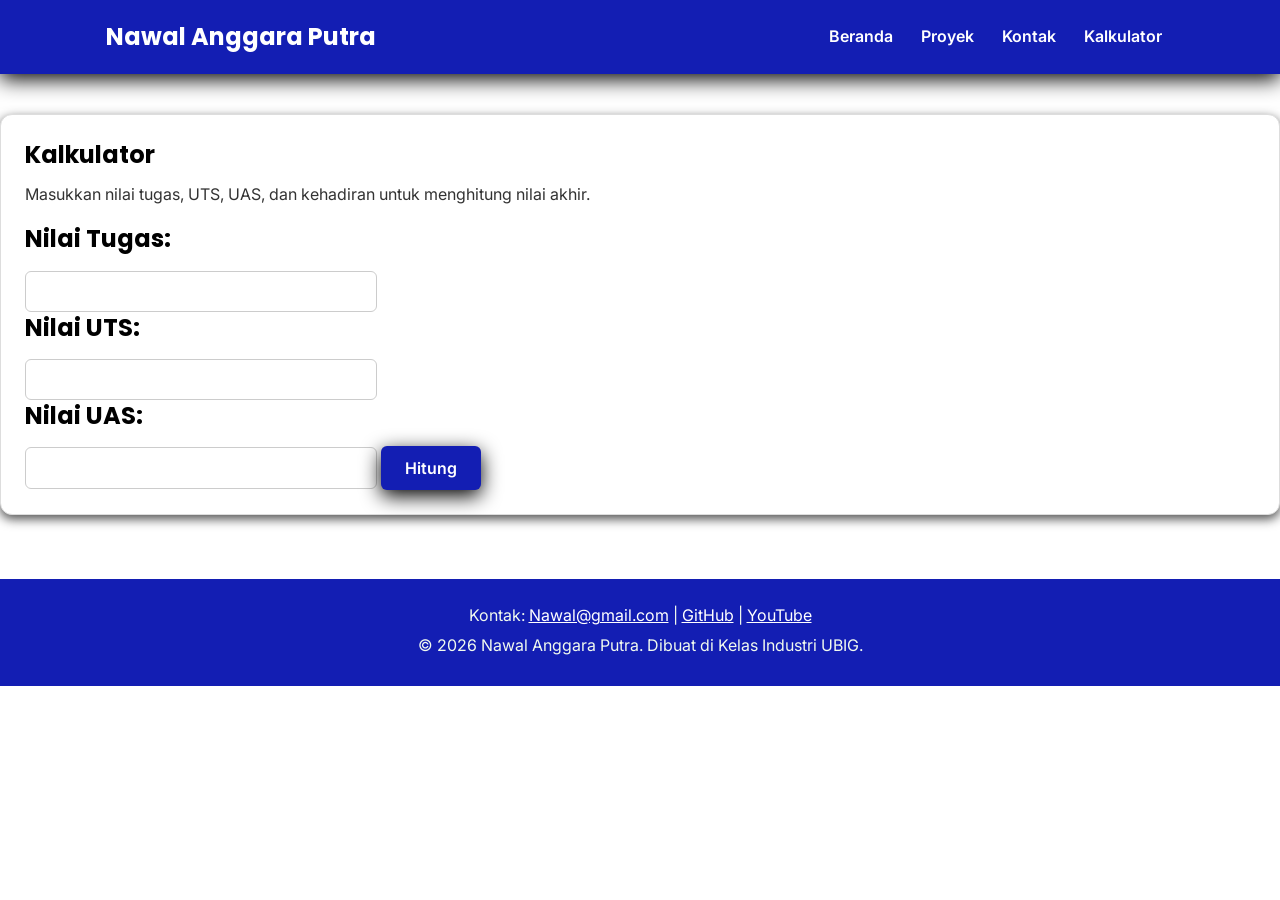
==== kalkulator.html @ cd4a0214 "feat: tambah latihan javascript dasar" ====
<!DOCTYPE html>
<html lang="en">

<head>
  <meta charset="UTF-8">
  <meta name="viewport" content="width=device-width, initial-scale=1.0">
  <title>Nawal anggara putra | Beranda</title>
  <link rel="preconnect" href="https://fonts.googleapis.com">
  <link rel="preconnect" href="https://fonts.gstatic.com" crossorigin>
  <link href="https://fonts.googleapis.com/css2?family=Inter:wght@400;600&family=Poppins:wght@600;700&display=swap"
    rel="stylesheet">
  <link rel="stylesheet" href="css/style.css">
  <script src="js/latihan.js" defer></script>
  <script src="js/kalkulator.js" defer></script>
  <script src="js/logika.js" defer></script>
</head>

<body>
  <header>
    <div class="container navbar">
      <h1>Nawal Anggara Putra</h1>
      <nav class="menu-laptop">
        <ul>
          <li><a href="index.html">Beranda</a></li>
          <li><a href="proyek.html">Proyek</a></li>
          <li><a href="kontak.html">Kontak</a></li>
          <li><a href="kalkulator.html">Kalkulator</a></li>
        </ul>
      </nav>
      <!-- Tantangan: menu ponsel yang bisa dibuka-tutup -->
      <details class="menu-ponsel">
        <summary>Menu</summary>
        <nav>
          <ul>
            <li><a href="index.html">Beranda</a></li>
            <li><a href="proyek.html">Proyek</a></li>
            <li><a href="kontak.html">Kontak</a></li>
            <li><a href="kalkulator.html">Kalkulator</a></li>
          </ul>
        </nav>
      </details>
    </div>
  </header>
  <main>
    <div class="container-kalkulator">
      <div class="kartu">
        <h2>Kalkulator</h2>
        <p>Masukkan nilai tugas, UTS, UAS, dan kehadiran untuk menghitung nilai akhir.</p>
        <div id="kalkulatorForm">
          <h2>Nilai Tugas:</h2>
          <input type="number" id="nilaiTugas" name="nilaiTugas" required>

          <h2>Nilai UTS:</h2>
          <input type="number" id="nilaiUts" name="nilaiUts" required>

          <h2>Nilai UAS:</h2>
          <input type="number" id="nilaiUas" name="nilaiUas" required>

          <button type="button" id="hitungButton">Hitung</button>
        </div>
        <div id="hasil"></div>
      </div>
    </div>
  </main>

  <footer>
    <p>Kontak: <a href="https://mail.google.com/mail/?view=cm&fs=1&to=nawal.xrpl@gmail.com">Nawal@gmail.com</a> |
      <a href="https://github.com/Archonwyall/" target="_blank">GitHub</a> |
      <a href="https://www.youtube.com/@Anggara-starly" target="_blank">YouTube</a>
    </p>
    <p>&copy; 2026 Nawal Anggara Putra. Dibuat di Kelas Industri UBIG.</p>
  </footer>

  <script src="js/kalkulator.js"></script>
  <script src="js/latihan.js" defer></script>

</body>

</html>
---- css/style.css ----
/* Gaya portofolio Andi Pratama
   Palet: #1D3557 (utama), #E63946 (aksen), #F1FAEE (latar)
   Huruf: Poppins (judul), Inter (isi)
   Tata letak: mobile first, titik ubah 768px (tablet) dan 1024px (laptop) */

/* 1. Reset */
* {
  box-sizing: border-box;
  margin: 0;
}

img {
  max-width: 100%;
  height: auto;
}

/* 2. Dasar halaman: warna dan huruf */
body {
  font-family: "Inter", Arial, sans-serif;
  font-size: 1rem;
  line-height: 1.6;
  color: #333333;
  background-color: #ffffff;
}

h1, h2, h3 {
  font-family: "Poppins", Arial, sans-serif;
  color: #000000;
  line-height: 1.3;
}

h2 {
  margin-bottom: 0.75rem;
}

p, ul, ol {
  margin-bottom: 1rem;
}

a {
  color: #E63946;
}

/* 3. Wadah, header, dan menu */
.container {
  max-width: 1100px;
  margin: 0 auto;
  padding: 0 1rem;
}

header {
  background-color: #131eb3;
  box-shadow:0 5px 20px #000000;
  color: #FFFFFF;
  padding: 1rem 0;
}

header h1 {
  color: #FFFFFF;
  font-size: 1.5rem;
}

.navbar {
  display: flex;
  flex-wrap: wrap;
  justify-content: space-between;
  align-items: center;
  gap: 0.5rem;
}

nav ul {
  display: flex;
  gap: 0.25rem;
  padding: 0;
  margin: 0;
  list-style: none;
}

nav a {
  display: inline-block;
  padding: 0.5rem 0.75rem;
  border-radius: 6px;
  color: #FFFFFF;
  font-weight: 600;
  text-decoration: none;
}

/* Tantangan: menu ponsel buka-tutup dengan details */
.menu-laptop {
  display: none;
}

.menu-ponsel summary {
  padding: 0.5rem 0.75rem;
  border: 1px solid #FFFFFF;
  border-radius: 6px;
  font-weight: 600;
  cursor: pointer;
}

.menu-ponsel ul {
  flex-direction: column;
  margin-top: 0.5rem;
}

/* 4. Isi utama, hero, dan kartu */
main {
  padding: 1.5rem 0;
}

.hero {
  display: flex;
  flex-direction: column;
  align-items: center;
  gap: 1.5rem;
  padding: 1rem 0 2rem;
  text-align: center;
}

.hero img {
  border: 10px solid #131eb3;
  border-radius: 50%;
  box-shadow: 0 0px 20px #000000 ;
}

.hero h2 {
  font-size: 2rem;
}

.tombol {
  display: inline-block;
  padding: 0.75rem 1.5rem;
  border-radius: 6px;
  background-color: #131eb3;
  box-shadow:0 6px 20px #000000;
  color: #FFFFFF;
  font-weight: 600;
  text-decoration: none;
}

.kartu {
  background-color: #ffffff;
  padding: 1rem;
  margin-bottom: 1.5rem;
  border: 1px solid #DDDDDD;
  border-radius: 12px;
  box-shadow: 0 4px 11px rgba(0, 0, 0, 0.699);
}

.daftar-kartu {
  display: flex;
  flex-wrap: wrap;
  gap: 1.5rem;
  margin-bottom: 1.5rem;
}

.daftar-kartu .kartu {
  flex: 1 1 280px;
  margin-bottom: 0;
}

article img {
  border-radius: 8px;
  border: 1px solid #DDDDDD;
}

/* 5. Tabel */
table {
  border-collapse: collapse;
}

caption {
  font-weight: 600;
  text-align: left;
  margin-bottom: 0.5rem;
}

th, td {
  border: 1px solid #CCCCCC;
  padding: 0.5rem 0.75rem;
  text-align: left;
}

th {
  background-color: #131eb3;
  color: #FFFFFF;
}

/* 6. Form */
label {
  font-weight: 600;
}

input, select, textarea {
  width: 100%;
  max-width: 22rem;
  padding: 0.6rem;
  margin-top: 0.25rem;
  border: 1px solid #CCCCCC;
  border-radius: 6px;
  font-family: inherit;
  font-size: 1rem;
}

button {
  padding: 0.75rem 1.5rem;
  border: none;
  border-radius: 6px;
  background-color: #131eb3;
  box-shadow:0 6px 20px #000000;
  color: #FFFFFF;
  font-family: inherit;
  font-size: 1rem;
  font-weight: 600;
  cursor: pointer;
}


/* 7. Footer */
footer {
  background-color: #131eb3;
  color: #F1FAEE;
  text-align: center;
  padding: 1.5rem;
}

footer p {
  margin-bottom: 0.25rem;
}

footer a {
  color: #FFFFFF;
}

/* 8. Tablet: lebar layar 768px ke atas */
@media (min-width: 768px) {
  .menu-laptop {
    display: block;
  }

  .menu-ponsel {
    display: none;
  }

  .hero {
    flex-direction: row;
    padding: 2rem 0 3rem;
    text-align: left;
  }

  .kartu {
    padding: 1.5rem;
  }
}

/* 9. Laptop: lebar layar 1024px ke atas */
@media (min-width: 1024px) {
  main {
    padding: 2.5rem 0;
  }

  .hero {
    gap: 3rem;
  }

  .hero h2 {
    font-size: 2.75rem;
  }
}
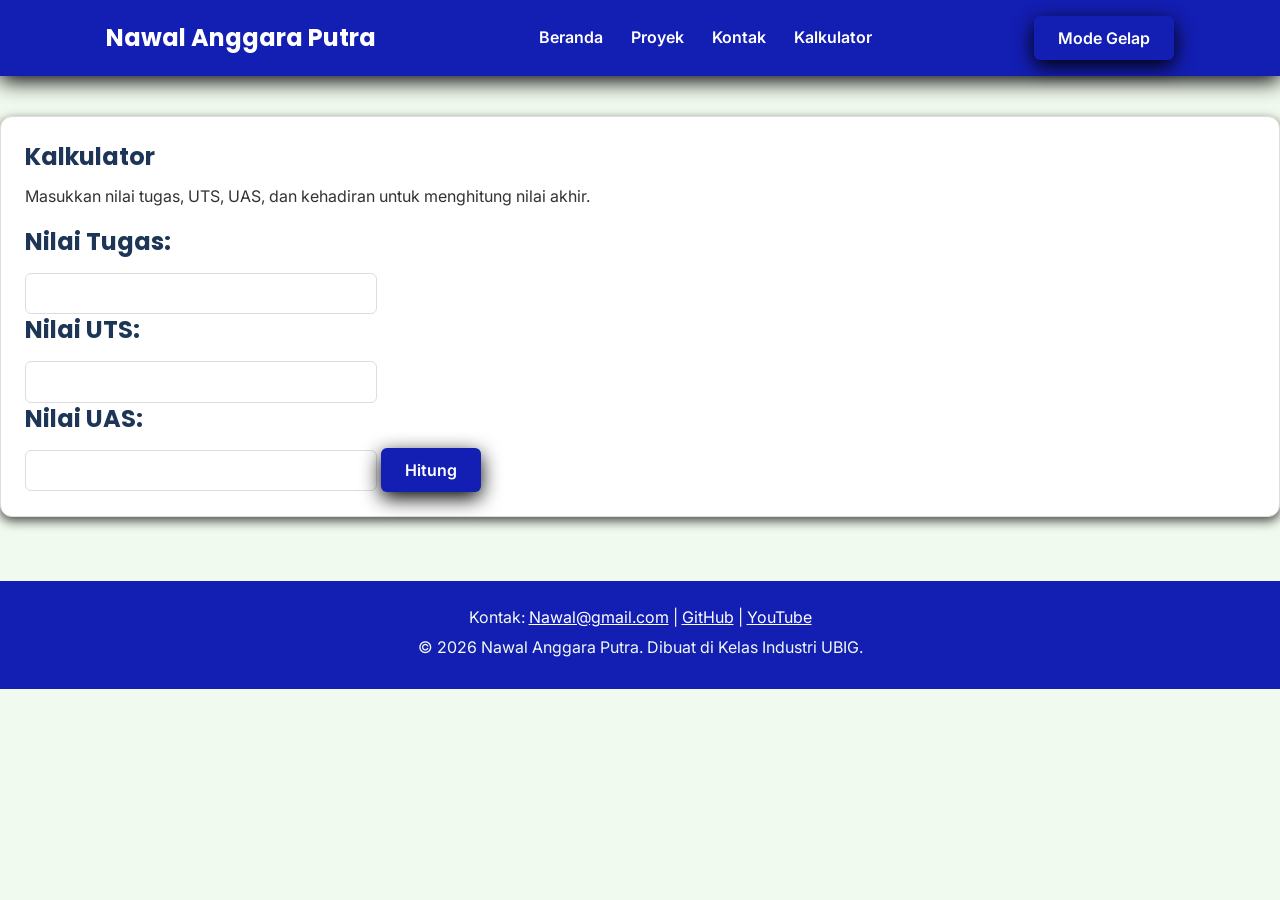
==== commit 67d1e7de: ""Feat: menambahkan DOM dan Array"" ====
--- a/kalkulator.html
+++ b/kalkulator.html
@@ -10,9 +10,8 @@
   <link href="https://fonts.googleapis.com/css2?family=Inter:wght@400;600&family=Poppins:wght@600;700&display=swap"
     rel="stylesheet">
   <link rel="stylesheet" href="css/style.css">
-  <script src="js/latihan.js" defer></script>
   <script src="js/kalkulator.js" defer></script>
-  <script src="js/logika.js" defer></script>
+<script src="js/main.js" defer></script>
 </head>
 
 <body>
@@ -39,6 +38,8 @@
           </ul>
         </nav>
       </details>
+      <button type="button" id="tombol-tema" class="tombol-
+tema">Mode Gelap</button>
     </div>
   </header>
   <main>
--- a/css/style.css
+++ b/css/style.css
@@ -232,6 +232,36 @@
   color: #FFFFFF;
 }
 
+/* 10. Tombol tema, filter, dan label kategori */
+.tombol-tema {
+  padding: 0.5rem 0.9rem;
+  border: 2px solid #FFFFFF;
+  background-color: transparent;
+  font-size: 0.9rem;
+}
+
+:root {
+  --warna-utama: #1D3557;
+  --warna-judul: #1D3557;
+  --warna-aksen: #E63946;
+  --warna-tautan: #E63946;
+  --warna-latar: #F1FAEE;
+  --warna-teks: #333333;
+  --warna-kartu: #FFFFFF;
+  --warna-garis: #DDDDDD;
+}
+/* 11. Tema gelap: isi variabel diganti saat body memiliki class 
+gelap */
+body.gelap {
+  --warna-utama: #0B1526;
+  --warna-judul: #A8DADC;
+  --warna-tautan: #FF8A8A;
+  --warna-latar: #121A24;
+  --warna-teks: #E3E8EE;
+  --warna-kartu: #1C2836;
+  --warna-garis: #34465A;
+}
+
 /* 8. Tablet: lebar layar 768px ke atas */
 @media (min-width: 768px) {
   .menu-laptop {
@@ -267,3 +297,27 @@
     font-size: 2.75rem;
   }
 }
+body {
+  background-color: var(--warna-latar);
+  color: var(--warna-teks);
+  transition: background-color 0.3s, color 0.3s;
+}
+
+h1, h2, h3 {
+  color: var(--warna-judul);
+}
+
+a {
+  color: var(--warna-tautan);
+}
+
+.kartu {
+  background-color: var(--warna-kartu);
+  border: 1px solid var(--warna-garis);
+}
+
+input, textarea, select {
+  background-color: var(--warna-kartu);
+  color: var(--warna-teks);
+  border: 1px solid var(--warna-garis);
+}
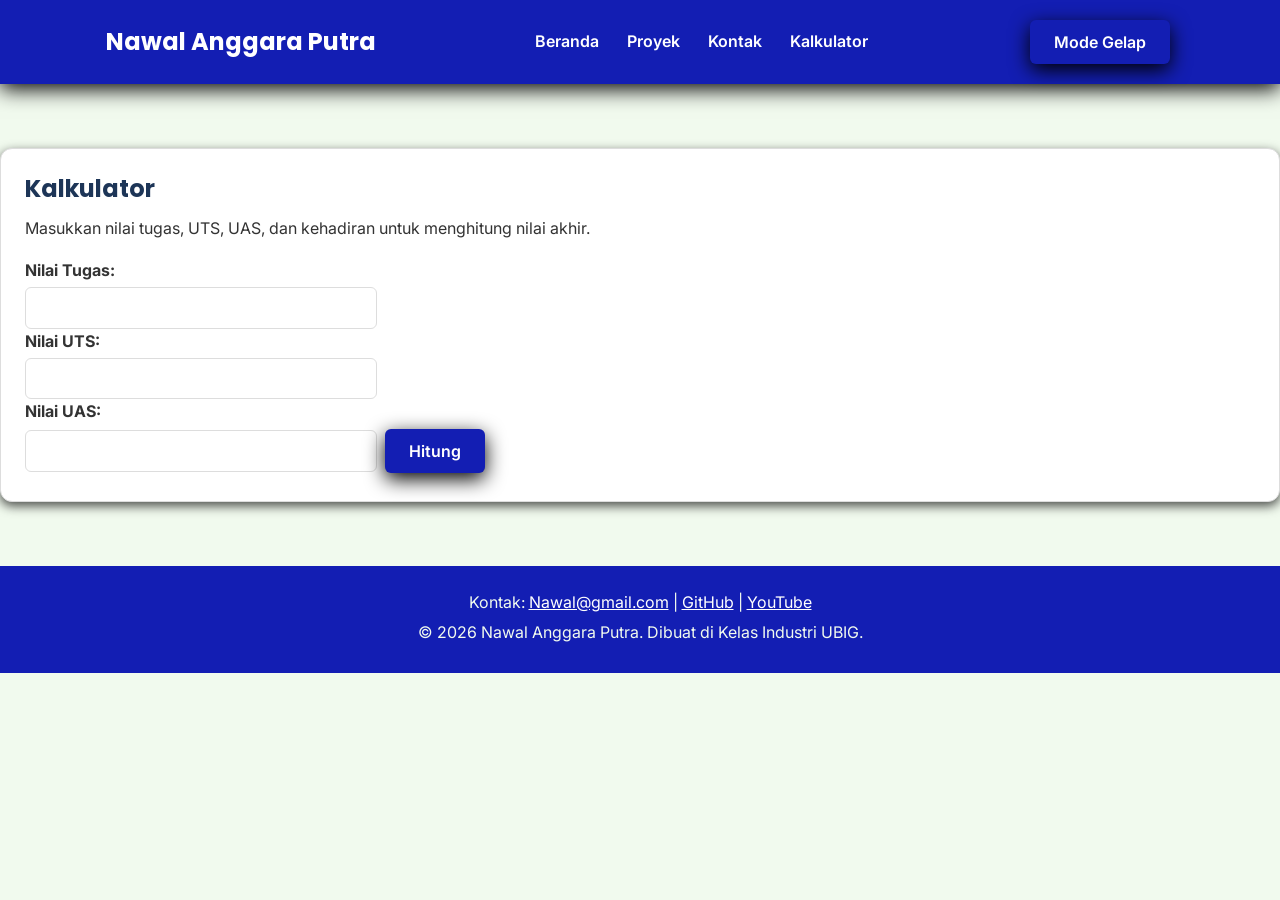
==== commit ad0e7ab5: "feat: tampilkan repositori GitHub dan keahlihan dari JSON" ====
--- a/kalkulator.html
+++ b/kalkulator.html
@@ -48,13 +48,13 @@
         <h2>Kalkulator</h2>
         <p>Masukkan nilai tugas, UTS, UAS, dan kehadiran untuk menghitung nilai akhir.</p>
         <div id="kalkulatorForm">
-          <h2>Nilai Tugas:</h2>
+          <h4>Nilai Tugas:</h4>
           <input type="number" id="nilaiTugas" name="nilaiTugas" required>
 
-          <h2>Nilai UTS:</h2>
+          <h4>Nilai UTS:</h4>
           <input type="number" id="nilaiUts" name="nilaiUts" required>
 
-          <h2>Nilai UAS:</h2>
+          <h4>Nilai UAS:</h4>
           <input type="number" id="nilaiUas" name="nilaiUas" required>
 
           <button type="button" id="hitungButton">Hitung</button>
--- a/css/style.css
+++ b/css/style.css
@@ -23,7 +23,9 @@
   background-color: #ffffff;
 }
 
-h1, h2, h3 {
+h1,
+h2,
+h3 {
   font-family: "Poppins", Arial, sans-serif;
   color: #000000;
   line-height: 1.3;
@@ -33,7 +35,9 @@
   margin-bottom: 0.75rem;
 }
 
-p, ul, ol {
+p,
+ul,
+ol {
   margin-bottom: 1rem;
 }
 
@@ -50,9 +54,10 @@
 
 header {
   background-color: #131eb3;
-  box-shadow:0 5px 20px #000000;
+  box-shadow: 0 5px 20px #000000;
   color: #FFFFFF;
   padding: 1rem 0;
+  margin-bottom: 1.5rem;
 }
 
 header h1 {
@@ -120,7 +125,7 @@
 .hero img {
   border: 10px solid #131eb3;
   border-radius: 50%;
-  box-shadow: 0 0px 20px #000000 ;
+  box-shadow: 0 0px 20px #000000;
 }
 
 .hero h2 {
@@ -132,7 +137,7 @@
   padding: 0.75rem 1.5rem;
   border-radius: 6px;
   background-color: #131eb3;
-  box-shadow:0 6px 20px #000000;
+  box-shadow: 0 6px 20px #000000;
   color: #FFFFFF;
   font-weight: 600;
   text-decoration: none;
@@ -175,7 +180,8 @@
   margin-bottom: 0.5rem;
 }
 
-th, td {
+th,
+td {
   border: 1px solid #CCCCCC;
   padding: 0.5rem 0.75rem;
   text-align: left;
@@ -191,7 +197,9 @@
   font-weight: 600;
 }
 
-input, select, textarea {
+input,
+select,
+textarea {
   width: 100%;
   max-width: 22rem;
   padding: 0.6rem;
@@ -207,12 +215,13 @@
   border: none;
   border-radius: 6px;
   background-color: #131eb3;
-  box-shadow:0 6px 20px #000000;
+  box-shadow: 0 6px 20px #000000;
   color: #FFFFFF;
   font-family: inherit;
   font-size: 1rem;
   font-weight: 600;
   cursor: pointer;
+  margin: 0.25rem;
 }
 
 
@@ -250,6 +259,7 @@
   --warna-kartu: #FFFFFF;
   --warna-garis: #DDDDDD;
 }
+
 /* 11. Tema gelap: isi variabel diganti saat body memiliki class 
 gelap */
 body.gelap {
@@ -297,13 +307,16 @@
     font-size: 2.75rem;
   }
 }
+
 body {
   background-color: var(--warna-latar);
   color: var(--warna-teks);
   transition: background-color 0.3s, color 0.3s;
 }
 
-h1, h2, h3 {
+h1,
+h2,
+h3 {
   color: var(--warna-judul);
 }
 
@@ -316,7 +329,9 @@
   border: 1px solid var(--warna-garis);
 }
 
-input, textarea, select {
+input,
+textarea,
+select {
   background-color: var(--warna-kartu);
   color: var(--warna-teks);
   border: 1px solid var(--warna-garis);
